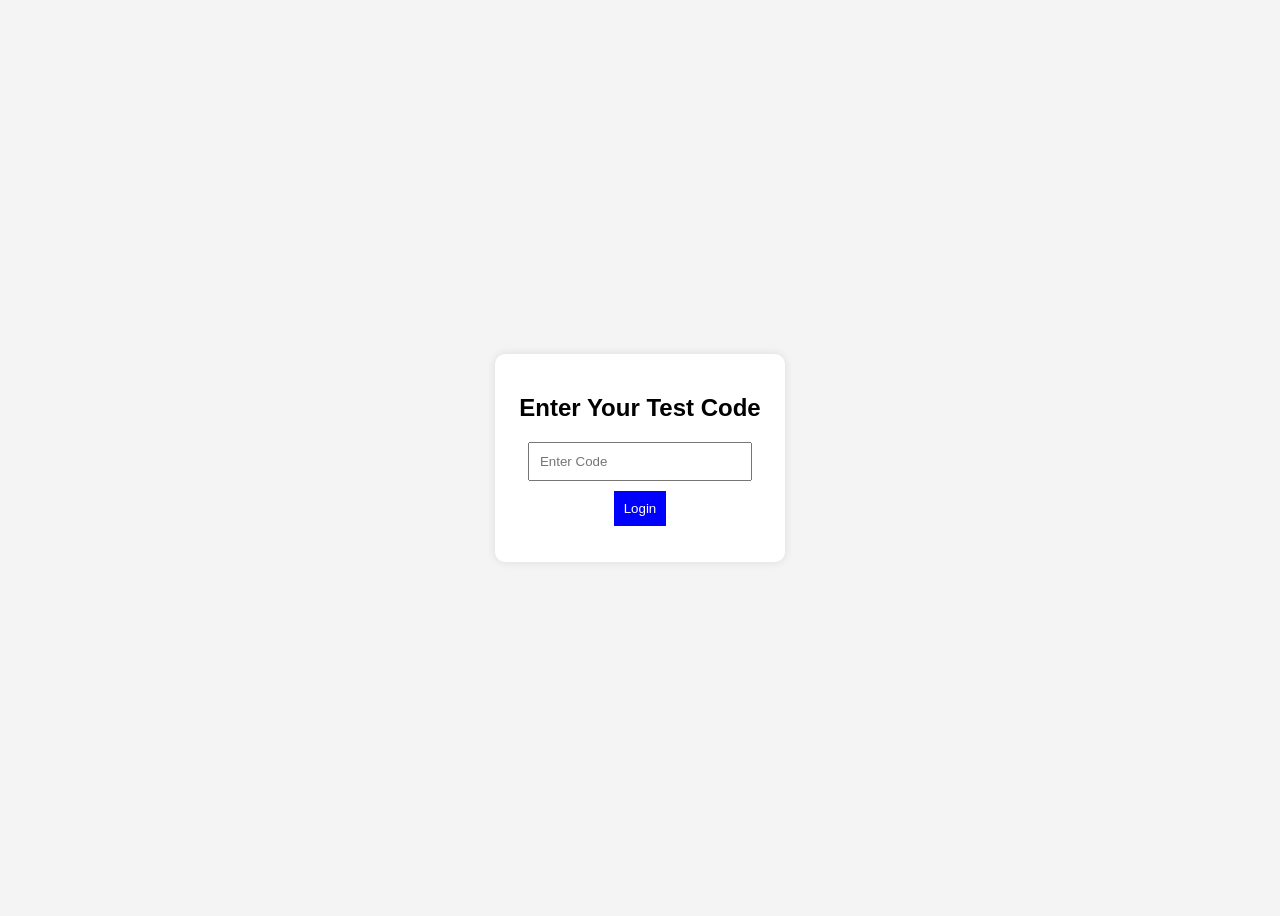
==== index.html @ 85e8bb66 "Initial commit" ====
<!DOCTYPE html>
<html lang="en">
<head>
    <meta charset="UTF-8">
    <meta name="viewport" content="width=device-width, initial-scale=1.0">
    <title>Login | Mock Test</title>
    <link rel="stylesheet" href="styles.css">
</head>
<body>
    <div class="container">
        <h2>Enter Your Test Code</h2>
        <form id="loginForm">
            <input type="text" id="studentCode" placeholder="Enter Code" required>
            <button type="submit" id="loginBtn">Login</button>
            <p id="errorMessage" style="color: red;"></p>
        </form>
    </div>

    <!-- ✅ Load Supabase via CDN -->
    <script type="module">
        import { createClient } from "https://esm.sh/@supabase/supabase-js@2";

        const SUPABASE_URL = "https://elrwpaezjnemmiegkyin.supabase.co"; 
        const SUPABASE_KEY = "eyJhbGciOiJIUzI1NiIsInR5cCI6IkpXVCJ9.eyJpc3MiOiJzdXBhYmFzZSIsInJlZiI6ImVscndwYWV6am5lbW1pZWdreWluIiwicm9sZSI6ImFub24iLCJpYXQiOjE3MzgwNzAyMDUsImV4cCI6MjA1MzY0NjIwNX0.p6R2S1HK8kPFYiEAYtYaxIAH8XSmzjQBWQ_ywy3akdI";  

        window.supabase = createClient(SUPABASE_URL, SUPABASE_KEY);
    </script>

    <!-- ✅ Load JavaScript after Supabase -->
    <script type="module" src="index.js"></script>
    <script type="module" src="test.js"></script>
</body>
</html>
---- styles.css ----
body {
    font-family: Arial, sans-serif;
    display: flex;
    justify-content: center;
    align-items: center;
    height: 100vh;
    background-color: #f4f4f4;
}

.container {
    background: white;
    padding: 20px;
    box-shadow: 0px 0px 10px rgba(0, 0, 0, 0.1);
    text-align: center;
    border-radius: 10px;
}

input {
    padding: 10px;
    width: 80%;
    margin-bottom: 10px;
}

button {
    padding: 10px;
    background: blue;
    color: white;
    border: none;
    cursor: pointer;
}

.test-container {
    display: flex;
    height: 100vh;
}

.pdf-viewer {
    width: 100%;
    max-width: 1000px; /* Adjust as needed */
    height: 90vh; /* Prevents PDF from being cut */
    display: flex;
    justify-content: center;
    align-items: center;
    overflow: hidden;
    margin: 0 auto; /* Center horizontally */
}

canvas {
    display: block;
    max-width: 100%;
    height: auto;
    margin: auto; /* Center inside the container */
}

.pdf-viewer iframe {
    border: none;
    width: 100%;
    height: 100%;
    overflow: hidden;
}

.question-section {
    width: 50%;
    padding: 20px;
}

#answer-choices button {
    display: block;
    width: 100%;
    margin: 5px 0;
    padding: 10px;
    background: blue;
    color: white;
    border: none;
    cursor: pointer;
}

.navigation {
    margin-top: 20px;
    display: flex;
    align-items: center;
    gap: 10px;
}

#pageNumberInput {
    width: 50px;
    text-align: center;
    padding: 5px;
}
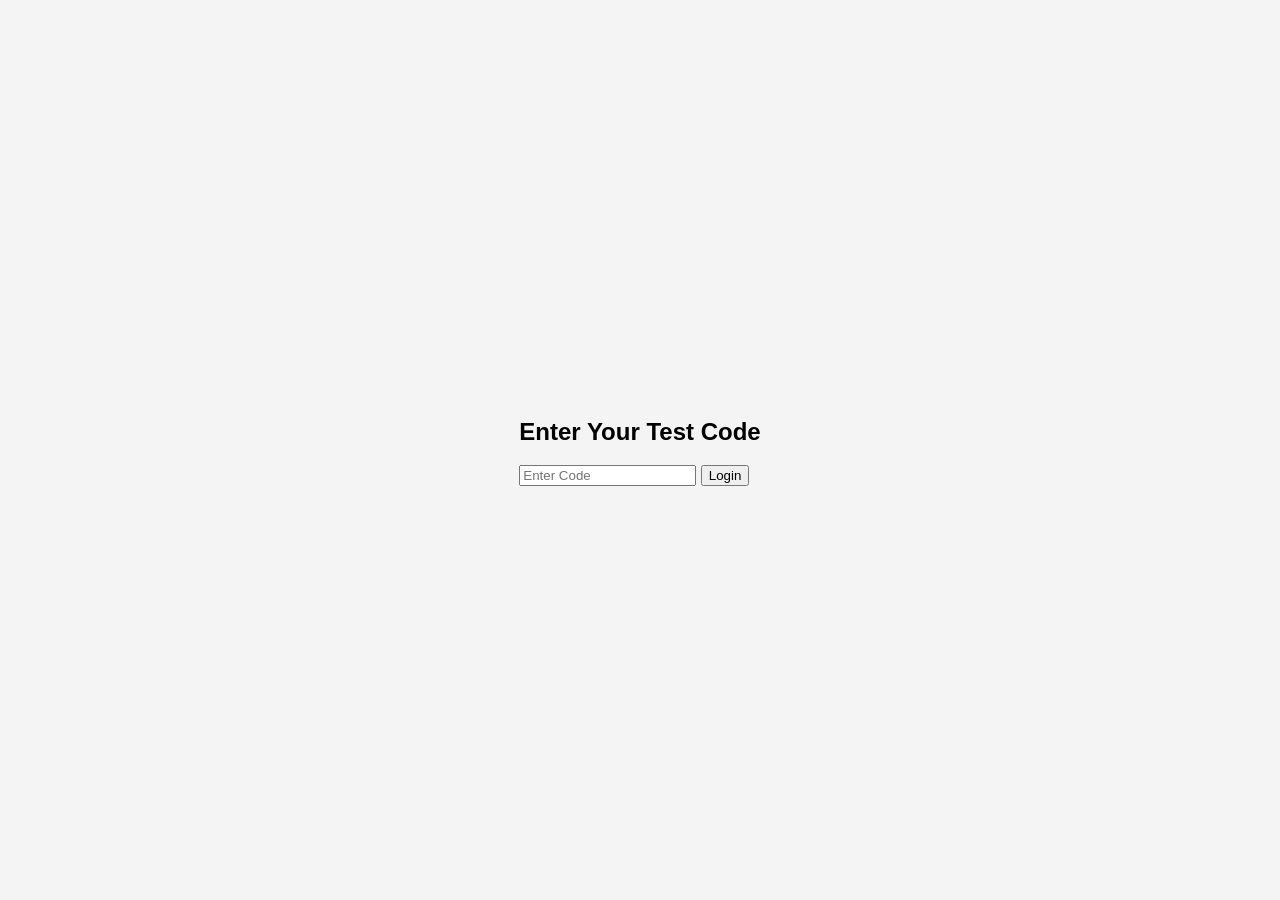
==== commit 9dab4f31: "Add submit button and zooming of the pdf" ====
--- a/index.html
+++ b/index.html
@@ -16,7 +16,7 @@
         </form>
     </div>
 
-    <!-- ✅ Load Supabase via CDN -->
+    <!-- Load Supabase via CDN -->
     <script type="module">
         import { createClient } from "https://esm.sh/@supabase/supabase-js@2";
 
@@ -26,7 +26,7 @@
         window.supabase = createClient(SUPABASE_URL, SUPABASE_KEY);
     </script>
 
-    <!-- ✅ Load JavaScript after Supabase -->
+    <!-- Load JavaScript after Supabase -->
     <script type="module" src="index.js"></script>
     <script type="module" src="test.js"></script>
 </body>
--- a/styles.css
+++ b/styles.css
@@ -1,3 +1,4 @@
+/* ✅ Ensure full viewport usage */
 body {
     font-family: Arial, sans-serif;
     display: flex;
@@ -5,85 +6,59 @@
     align-items: center;
     height: 100vh;
     background-color: #f4f4f4;
+    margin: 0;
+    overflow: hidden; /* Prevents unwanted scrolling */
 }
 
-.container {
-    background: white;
-    padding: 20px;
-    box-shadow: 0px 0px 10px rgba(0, 0, 0, 0.1);
-    text-align: center;
-    border-radius: 10px;
+/* ✅ Container to hold both the PDF viewer and question section */
+.test-container {
+    display: flex;
+    width: 100%;
+    height: 100vh;
+    overflow: hidden;
 }
 
-input {
-    padding: 10px;
-    width: 80%;
-    margin-bottom: 10px;
+/* ✅ PDF Viewer - Now Fully Scrollable */
+.pdf-viewer {
+    flex: 1; /* Takes up remaining space */
+    height: 100vh;
+    overflow: auto; /* ✅ Enables full scrolling when zoomed */
+    display: flex;
+    align-items: flex-start; /* ✅ Aligns PDF to the top */
+    justify-content: flex-start;
+    background: #f5f5f5;
+    position: relative;
+    cursor: grab;
 }
 
-button {
-    padding: 10px;
-    background: blue;
-    color: white;
-    border: none;
-    cursor: pointer;
+/* ✅ PDF Canvas - Expands correctly when zooming */
+canvas {
+    display: block;
+    transform-origin: top left; /* ✅ Ensures zoom scales from top-left */
 }
 
-.test-container {
+/* ✅ Zoom Controls */
+.pdf-controls {
+    position: absolute;
+    top: 10px;
+    right: 10px;
     display: flex;
+    gap: 5px;
+    background: rgba(255, 255, 255, 0.8);
+    padding: 5px;
+    border-radius: 5px;
+    z-index: 10;
+}
+
+/* ✅ Question Section */
+.question-section {
+    width: 50%;
+    padding: 20px;
+    overflow-y: auto; /* ✅ Ensures scrolling for long questions */
     height: 100vh;
 }
 
-.pdf-viewer {
-    width: 100%;
-    max-width: 1000px; /* Adjust as needed */
-    height: 90vh; /* Prevents PDF from being cut */
-    display: flex;
-    justify-content: center;
-    align-items: center;
-    overflow: hidden;
-    margin: 0 auto; /* Center horizontally */
-}
-
-canvas {
-    display: block;
-    max-width: 100%;
-    height: auto;
-    margin: auto; /* Center inside the container */
-}
-
-.pdf-viewer iframe {
-    border: none;
-    width: 100%;
-    height: 100%;
-    overflow: hidden;
-}
-
-.question-section {
-    width: 50%;
-    padding: 20px;
-}
-
-#answer-choices button {
-    display: block;
-    width: 100%;
-    margin: 5px 0;
-    padding: 10px;
-    background: blue;
-    color: white;
-    border: none;
-    cursor: pointer;
-}
-
-.navigation {
-    margin-top: 20px;
-    display: flex;
-    align-items: center;
-    gap: 10px;
-}
-
-#pageNumberInput {
-    width: 50px;
-    text-align: center;
-    padding: 5px;
+/* ✅ Ensure Smooth Drag Scrolling When Zoomed */
+.pdf-viewer:active {
+    cursor: grabbing;
 }
